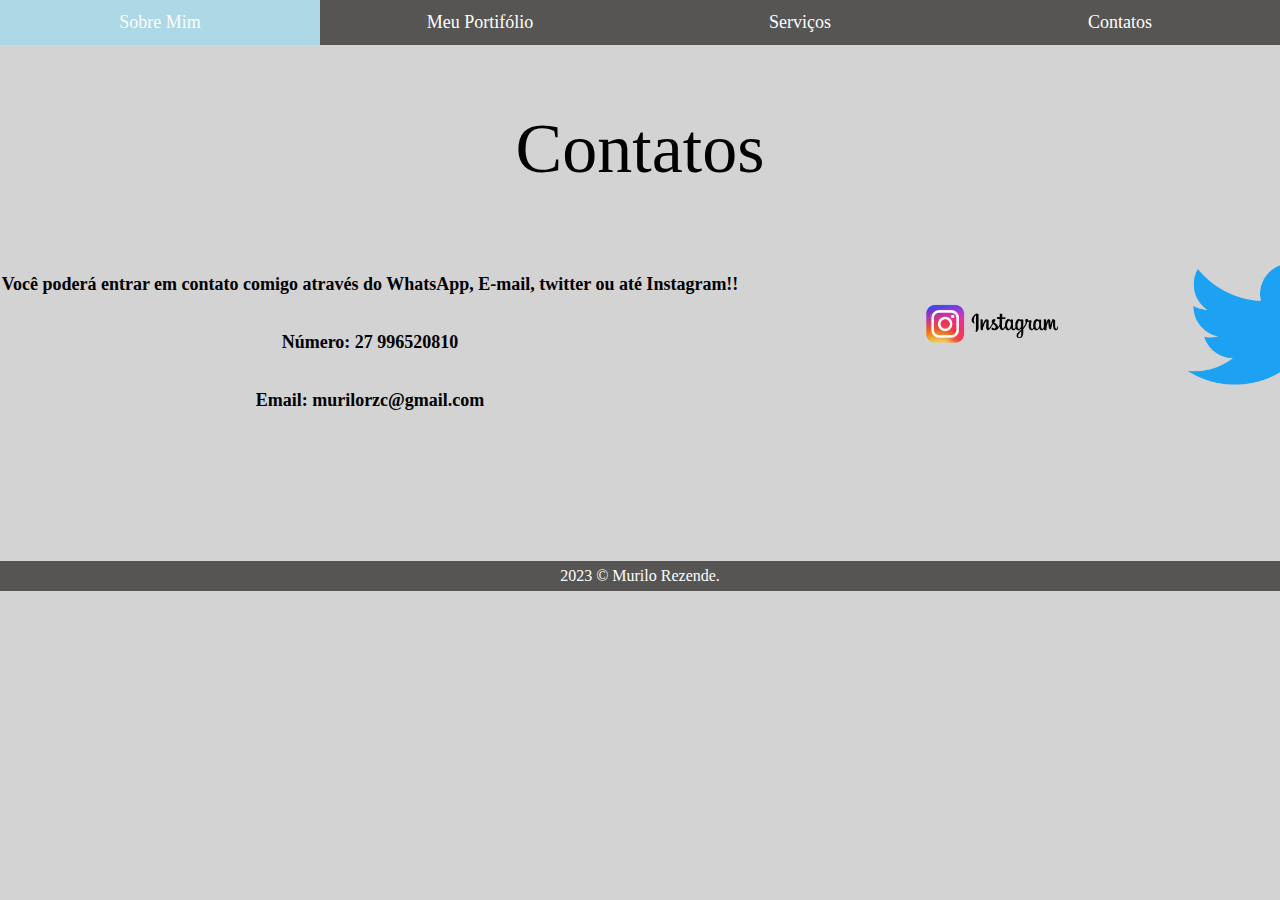
==== contatos.html @ 913abd0b "Add files via upload" ====
<!DOCTYPE html>
<html lang="en">
<head>
    <meta charset="UTF-8">
    <meta http-equiv="X-UA-Compatible" content="IE=edge">
    <meta name="viewport" content="width=device-width, initial-scale=1.0">
    <title>Contatos</title>
    <link rel="stylesheet" href="contatos.css">
</head>
<body>
    <nav>
        <ul>
            <li> <a href="index.html">Sobre Mim</a></li>
            <li> <a href="portifolio.html">Meu Portifólio</a></li>
            <li> <a href="servicos.html">Serviços</a></li>
            <li> <a href="contatos.html">Contatos</a></li>
        </ul>
    </nav>
    <main>
        <div class="texto">
            <p> Contatos</p>
        </div>
    </main>
    <header>
            <ol><h1> Você poderá entrar em contato comigo através do WhatsApp, E-mail, twitter ou até Instagram!!</h1>
            <h1>Número: 27 996520810</h1>
            <h1>Email: murilorzc@gmail.com</h1>
            </ol>

            <a href="https://www.instagram.com/murilinn___/"><img src="./imagens/instagram.png" alt="logoinstagram"></a>
            <a href="https://twitter.com/murilinn__"> <img src="./imagens/twitter.png" alt=""></a>
 
    </header>
    <footer>
        <ul>2023 © Murilo Rezende.</ul>
    </footer>
</body>
</html>
---- contatos.css ----
*{
    margin: 0%;
    padding: 0%;
}
body{
    background-color: lightgray;
}
nav ul{
    height: 45px;
    background-color: rgba(31, 29, 28, 0.692);
    display: flex;
    width: 100%;
    justify-content: space-evenly;
    align-items: center;
}
ul li:hover{
    background-color: lightblue;
}
nav ul li {
    font-size: 15px;
    color: white;
    width: 100%;
    align-items: center;
    justify-content: center;
    height: 45px;
    display: flex;
}
ul li a{
    font-size: large;
    color: white;
    text-decoration: none;
}
.texto{
    font-size: 70px;
    display: flex;
    justify-content: center;
    align-items: center;
    margin-top: 5%;
}
header h1{
    font-size: large;
    display: flex;
    justify-content: center;
    align-items: center;
    margin-top: 5%;
}
header li{
    display: flex;
    justify-content: center;
    align-items: center;
    margin-top: 3%;
}
header img{
    display: flex;
    justify-content: center;
    align-items: center;
    margin-left: 44%;
    padding: 60px;
    width: 150px;
}
header{
    align-items: center;
    justify-content: center;
    display: flex;
}
footer ul {
    display: flex;
    align-items: center;
    justify-content: space-evenly;
    height: 30px;
    color: white;
    background-color: rgba(31, 29, 28, 0.692);
    margin-top: 8%;
}
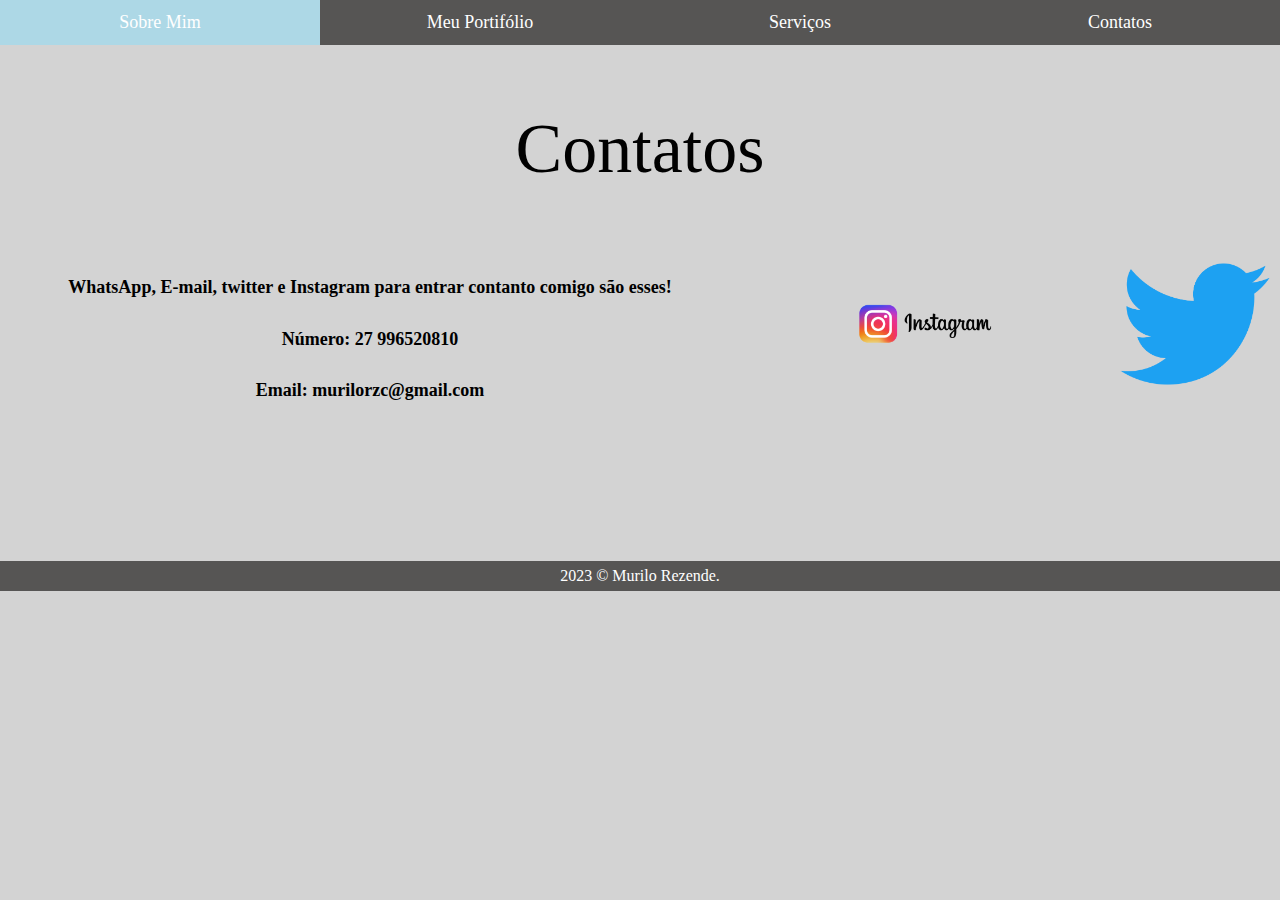
==== commit 9f753918: "Update contatos.html" ====
--- a/contatos.html
+++ b/contatos.html
@@ -22,7 +22,7 @@
         </div>
     </main>
     <header>
-            <ol><h1> Você poderá entrar em contato comigo através do WhatsApp, E-mail, twitter ou até Instagram!!</h1>
+            <ol><h1> WhatsApp, E-mail, twitter e Instagram para entrar contanto comigo são esses! </h1>
             <h1>Número: 27 996520810</h1>
             <h1>Email: murilorzc@gmail.com</h1>
             </ol>
@@ -35,4 +35,4 @@
         <ul>2023 © Murilo Rezende.</ul>
     </footer>
 </body>
-</html>+</html>
